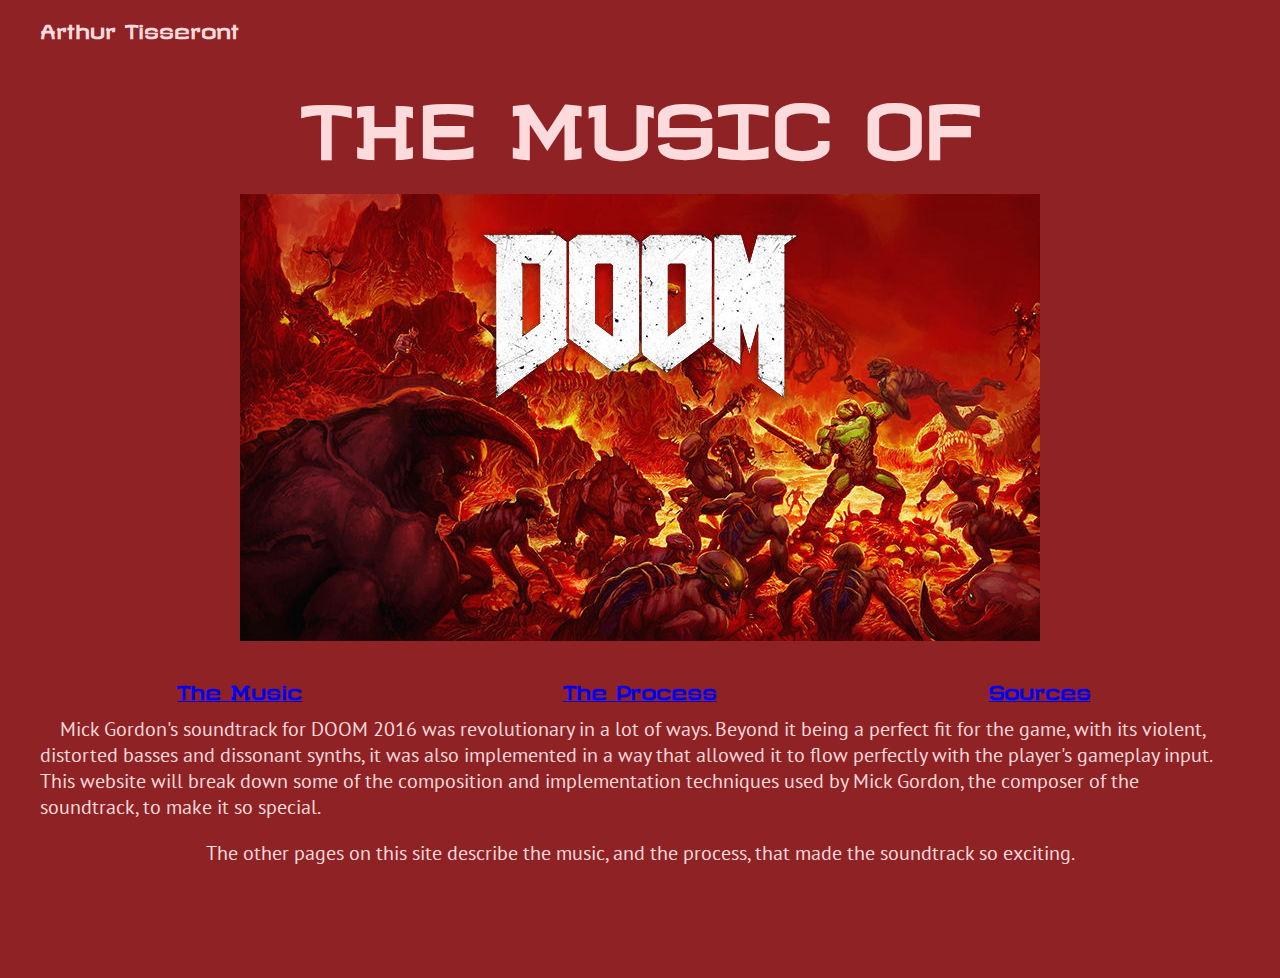
==== Project-Topic-Site/index.html @ b6867012 "Added type tag to meta charset" ====
﻿<!DOCTYPE html PUBLIC "-//W3C//DTD XHTML 1.0 Transitional//EN" "http://www.w3.org/TR/xhtml1/DTD/xhtml1-transitional.dtd" >
    
<html xmlns="http://www.w3.org/1999/xhtml">
    <head>
        <meta charset="utf-8"  type="text/css">
        <title>DOOM Music</title>
        <link href="styles/style.css" rel="stylesheet">
        <link href="https://fonts.googleapis.com/css?family=PT+Sans|Revalia&display=swap" rel="stylesheet">
    </head>
    
    <body>
            
        <!--Header and banner image-->
        <h3 style="text-align:left;">Arthur Tisseront</h3>
        <h1 style="text-align:center;">THE MUSIC OF</h1>
        <img loading="lazy" src="media/Doom-2016.jpg" alt="DOOM Logo and Art" class="center"/>
        
        <!--Row and column to hold links to other pages-->
        <div class="row">
        <div class="column">
            <h3 style="text-align:center;"> <a href="page1.html">The Music</a></h3>
        </div>
            
        <div class="column">
            <h3 style="text-align:center;"> <a href="page2.html">The Process</a></h3>
        </div>
        <div class="column">
            <h3 style="text-align:center;"> <a href="sources.html">Sources</a></h3>
        </div>
            
        <!--Main Body text, describes the music and why it's cool-->
        <p style="text-align:left;">
        &emsp;Mick Gordon's soundtrack for DOOM 2016 was revolutionary in a lot of ways. Beyond it being a perfect fit for the game, with its violent, distorted basses and dissonant synths, 
            it was also implemented in a way that allowed it to flow perfectly with the player's gameplay input. This website will break down some of the composition and implementation techniques used by Mick Gordon, the composer of the soundtrack, to make it so special.
        </p>
        
        <p style="text-align:center;">
            The other pages on this site describe the music, and the process, that made the soundtrack so exciting.
        </p>
        
        
        
            
            <br><br><br><br>
            
    </body>
        
</html>
---- Project-Topic-Site/styles/style.css ----
html{
    
    
}

h1 {
    font-size: 72px;
    font-family: 'Revalia', cursive;
    color: #FDDADB;
}

h2, h3 {
    font-family: 'Revalia', cursive;
    color: #FDDADB;
}

.column {
  float: left;
  width: 33.33%;
}

.row:after {
  content: "";
  display: table;
  clear: both;
}

p {
    font-size: 20px;
    font-family: 'PT Sans', sans-serif;
    color: #FDDADB;
}

img {
    height: 447px;
    width: 800px;
    margin: 0 auto;
}

.center {
  display: block;
  margin: 0 auto;
}

body {
    
  width: 1200px;
  margin: 0 auto;
  background-color: #8F2225;
  padding: 0 20px 20px 20px; 
    
}
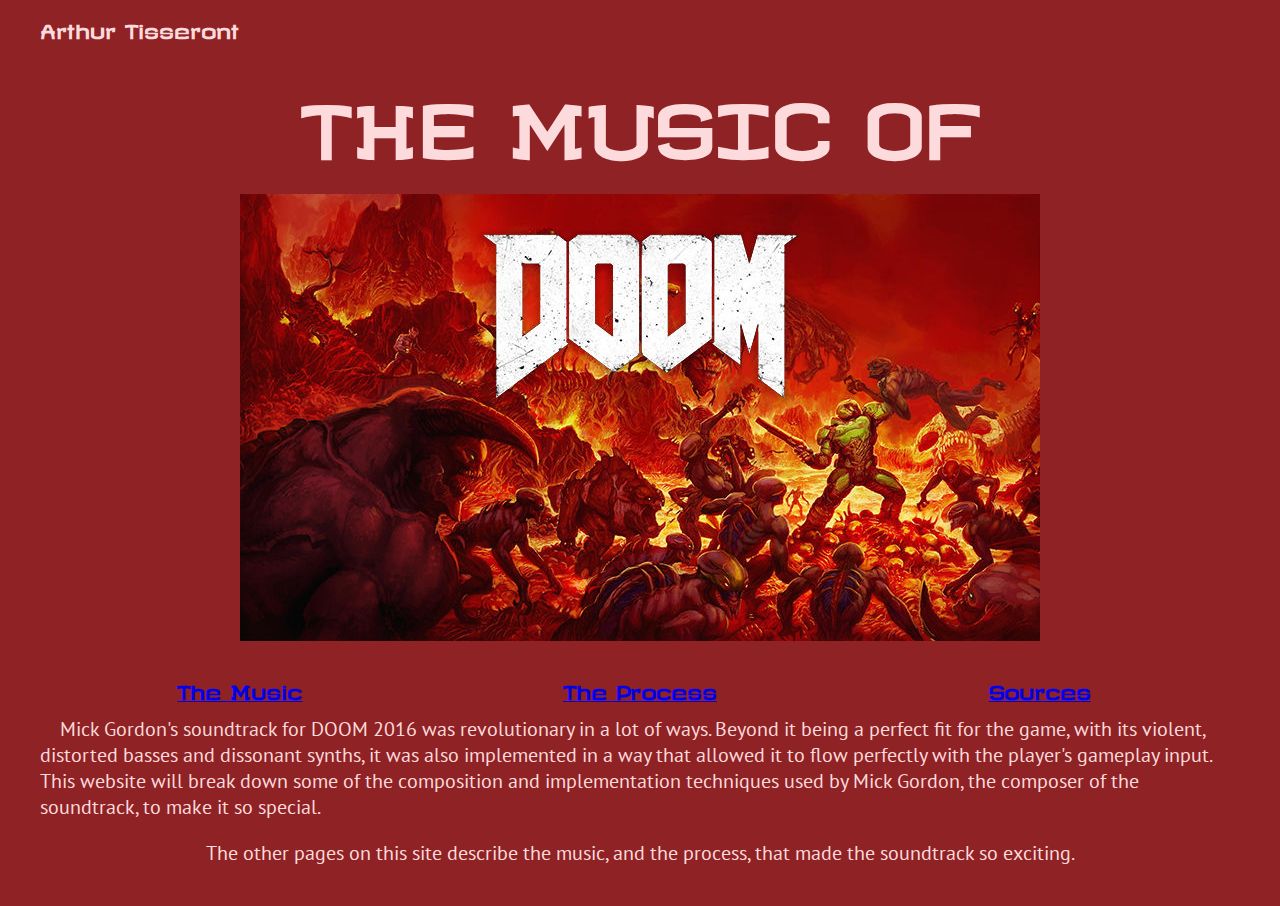
==== commit 11e367f6: "Removed Erroneuos Line Breaks" ====
--- a/Project-Topic-Site/index.html
+++ b/Project-Topic-Site/index.html
@@ -2,10 +2,10 @@
     
 <html xmlns="http://www.w3.org/1999/xhtml">
     <head>
-        <meta charset="utf-8"  type="text/css">
+        <meta charset="utf-8">
         <title>DOOM Music</title>
         <link href="styles/style.css" rel="stylesheet">
-        <link href="https://fonts.googleapis.com/css?family=PT+Sans|Revalia&display=swap" rel="stylesheet">
+        <link href="https://fonts.googleapis.com/css?family=PT+Sans|Revalia&amp;display=swap" rel="stylesheet">
     </head>
     
     <body>
@@ -38,10 +38,6 @@
             The other pages on this site describe the music, and the process, that made the soundtrack so exciting.
         </p>
         
-        
-        
-            
-            <br><br><br><br>
             
     </body>
         
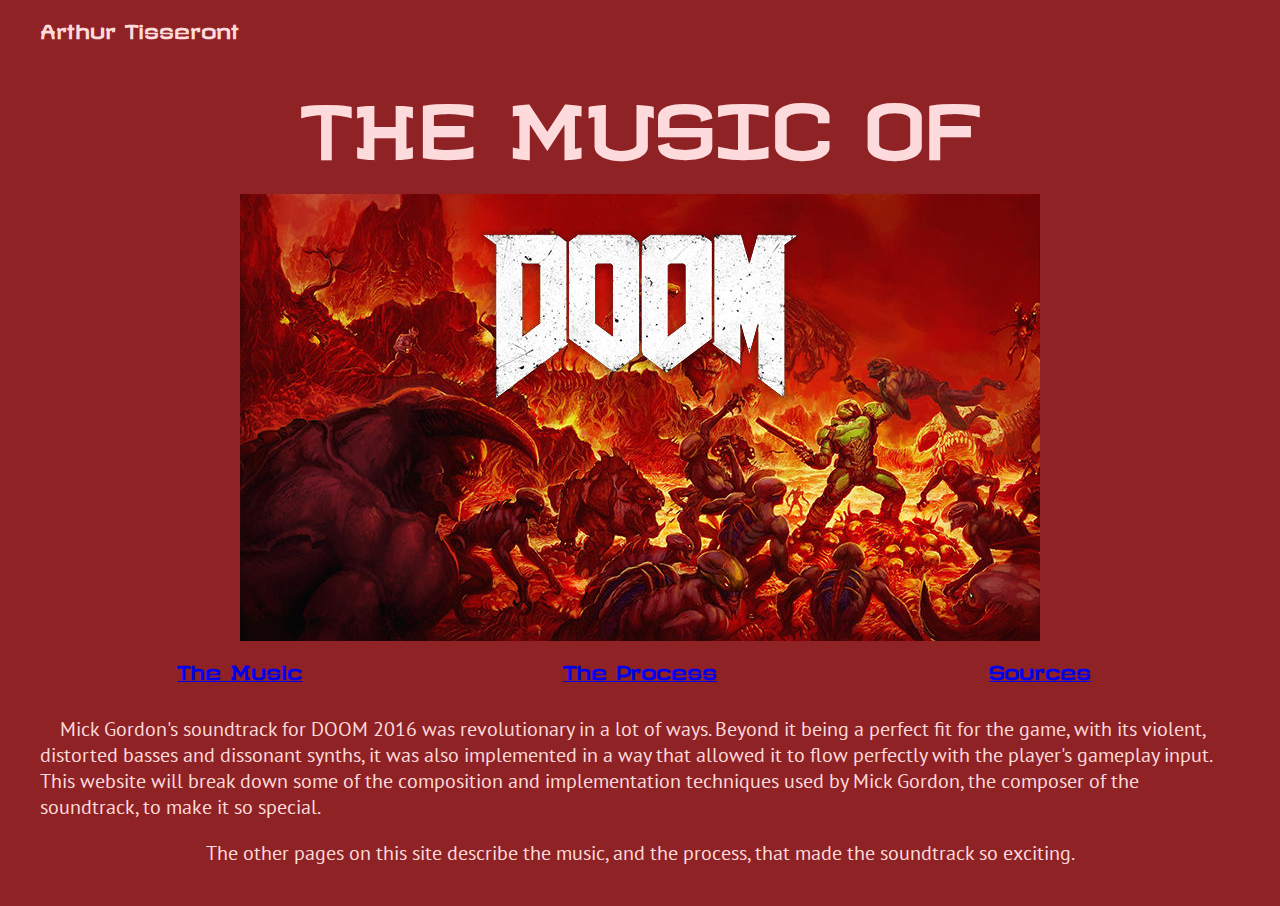
==== commit 1cb0028c: "Removed unnecessary loading tag from img" ====
--- a/Project-Topic-Site/index.html
+++ b/Project-Topic-Site/index.html
@@ -2,10 +2,10 @@
     
 <html xmlns="http://www.w3.org/1999/xhtml">
     <head>
-        <meta charset="utf-8">
+        <meta charset="utf-8"/>
         <title>DOOM Music</title>
-        <link href="styles/style.css" rel="stylesheet">
-        <link href="https://fonts.googleapis.com/css?family=PT+Sans|Revalia&amp;display=swap" rel="stylesheet">
+        <link href="styles/style.css" rel="stylesheet"/>
+        <link href="https://fonts.googleapis.com/css?family=PT+Sans|Revalia&amp;display=swap" rel="stylesheet"/>
     </head>
     
     <body>
@@ -13,7 +13,7 @@
         <!--Header and banner image-->
         <h3 style="text-align:left;">Arthur Tisseront</h3>
         <h1 style="text-align:center;">THE MUSIC OF</h1>
-        <img loading="lazy" src="media/Doom-2016.jpg" alt="DOOM Logo and Art" class="center"/>
+        <img src="media/Doom-2016.jpg" alt="DOOM Logo and Art" class="center"/>
         
         <!--Row and column to hold links to other pages-->
         <div class="row">
@@ -27,6 +27,7 @@
         <div class="column">
             <h3 style="text-align:center;"> <a href="sources.html">Sources</a></h3>
         </div>
+            </div>
             
         <!--Main Body text, describes the music and why it's cool-->
         <p style="text-align:left;">
